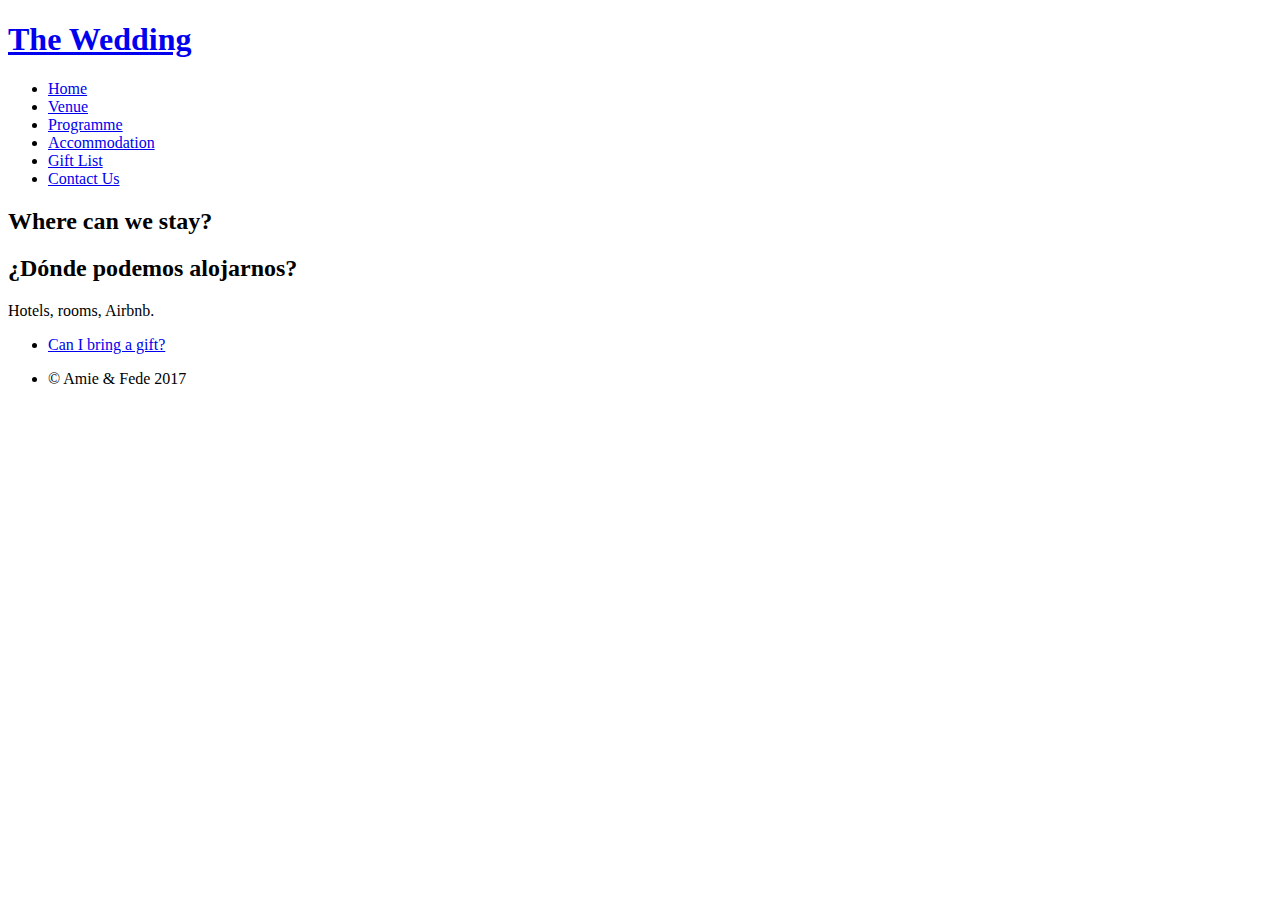
==== www/accommodation.html @ c6dca58b "Adaptado a mis necesidades" ====
<!DOCTYPE html PUBLIC "-//W3C//DTD XHTML 1.0 Strict//EN" "http://www.w3.org/TR/xhtml1/DTD/xhtml1-strict.dtd">
<html xmlns="http://www.w3.org/1999/xhtml" xml:lang="en" lang="en">
<head>
	<title>Amie &amp; Fede</title>
	<meta http-equiv="content-type" content="text/html; charset=utf-8" />
	<meta name="description" content="" />
	<meta name="keywords" content="" />
	<!--[if lte IE 8]><script src="assets/js/html5shiv.js"></script><![endif]-->
	<script src="assets/js/jquery.min.js"></script>
	<script src="assets/js/skel.min.js"></script>
	<script src="assets/js/skel-layers.min.js"></script>
	<script src="assets/js/init.js"></script>
	<noscript>
		<link rel="stylesheet" href="assets/css/skel.css" />
		<link rel="stylesheet" href="assets/css/style.css" />
		<link rel="stylesheet" href="assets/css/style-xlarge.css" />
	</noscript>
</head>
<body id="top" class="accommodation">

	<!-- Header -->
		<header id="header" class="skel-layers-fixed">
			<h1><a href="index.html"><i class="fa fa-heart"></i> The Wedding</a></h1>
			<nav id="nav">
				<ul>
					<li><a href="index.html">Home</a></li>
					<li><a href="venue.html">Venue</a></li>
					<li><a href="programme.html">Programme</a></li>
					<li><a href="accommodation.html">Accommodation</a></li>
					<li><a href="registry.html">Gift List</a></li>
					<li><a href="contactus.html">Contact Us</a></li>
				</ul>
			</nav>
		</header>

	<!-- Banner -->
		<section id="banner">
			<h2>Where can we stay?</h2>
			<h2>¿Dónde podemos alojarnos?</h2>
		</section>

	<!-- Main -->
		<section id="main">
			<div class="container">
				<p>Hotels, rooms, Airbnb</a>.</p>
			</div>

			<div class="container">
				<div class="row">
		       <!--     <div class="6u 12u$(medium)">
		                <section class="special image fit">
		                    <h3>Rowhill Grange</h3>
		                    <p>Wilmington</p>
		                    <p><a href="http://www.alexanderhotels.co.uk/rowhill-grange-luxury-hotel-kent/"><img src="assets/images/rowhill.jpg" alt="Rowhill Grange" /></a></p>
		                    <p><a href="http://www.alexanderhotels.co.uk/rowhill-grange-luxury-hotel-kent/" class="button special">Website</a></p>
		                </section>
		            </div>
		            <div class="6u 12u$(medium)">
		                <section class="special image fit">
		                    <h3>Premier Inn</h3>
		                    <p>Swanley</p>
		                    <p><a href="http://premierinn.com/Premier+Inn+Swanley"><img src="assets/images/premier-inn-swanley.jpg" /></a></p>
		                    <p><a href="http://premierinn.com/Premier+Inn+Swanley" class="button special">Website</a></p>
		                </section>
		            </div>
		            <div class="6u 12u$(medium)">
		                <section class="special image fit">
		                    <h3>Hilton</h3>
		                    <p>Dartford</p>
		                    <p><a href="http://www.hilton.com/dartfors"><img src="assets/images/hilton-dartford.jpg" /></a></p>
		                    <p><a href="http://www.hilton.com/dartford" class="button special">Website</a></p>
		                </section>
		            </div>
		            <div class="6u 12u$(medium)">
		                <section class="special image fit">
		                    <h3>Premier Inn</h3>
		                    <p>Dartford</p>
		                    <p><a href="http://premierinn.com/Premier+Inn+Dartford"><img src="assets/images/premier-inn-dartford.jpg" /></a></p>
		                    <p><a href="http://premierinn.com/Premier+Inn+Dartford" class="button special">Website</a></p>
		                </section>
		            </div>
		        </div>-->

				<ul class="actions">
					<li><a href="registry.html" class="button special">Can I bring a gift?</a></li>
				</ul>
			</div>
		</section>

	<!-- Footer -->
		<footer id="footer">
			<ul class="copyright"><li>&copy; Amie &amp; Fede 2017</li></ul>
		</footer>

</body>
</html>
---- www/assets/css/style.css ----
@charset "UTF-8";
@import url(font-awesome.min.css);

/* skel-baseline v2.0.2 | (c) n33 | getskel.com | MIT licensed */

/* Basic */

	body {
		background: #EAE4E1;
	}

	body, input, select, textarea {
		color: #444;
		font-family: Arial, Helvetica, sans-serif;
		font-size: 13pt;
		font-weight: normal;
		line-height: 1.65em;
	}

	a {
		color: #49bf9d;
		text-decoration: underline;
	}

		a:hover {
			text-decoration: none;
		}

	strong, b {
		color: #666;
		font-weight: bold;
	}

	em, i {
		font-style: italic;
	}

	p {
		margin: 0 0 2em 0;
	}

	h1, h2, h3, h4, h5, h6 {
		color: #666;
		font-weight: bold;
		line-height: 1em;
		margin: 0 0 1em 0;
	}

		h1 a, h2 a, h3 a, h4 a, h5 a, h6 a {
			color: inherit;
			text-decoration: none;
		}

	h2 {
		font-size: 1.75em;
		line-height: 1.5em;
	}

	h3 {
		font-size: 1.35em;
		line-height: 1.5em;
	}

	h4 {
		font-size: 1.1em;
		line-height: 1.5em;
	}

	h5 {
		font-size: 0.9em;
		line-height: 1.5em;
	}

	h6 {
		font-size: 0.7em;
		line-height: 1.5em;
	}

	sub {
		font-size: 0.8em;
		position: relative;
		top: 0.5em;
	}

	sup {
		font-size: 0.8em;
		position: relative;
		top: -0.5em;
	}

	hr {
		border: 0;
		border-bottom: solid 1px rgba(144, 144, 144, 0.25);
		margin: 2em 0;
	}

		hr.major {
			margin: 3em 0;
		}

	blockquote {
		border-left: solid 4px rgba(144, 144, 144, 0.25);
		font-style: italic;
		margin: 0 0 2em 0;
		padding: 0.5em 0 0.5em 2em;
	}

	code {
		background: rgba(144, 144, 144, 0.075);
		border-radius: 4px;
		border: solid 1px rgba(144, 144, 144, 0.25);
		font-family: "Courier New", monospace;
		font-size: 0.9em;
		margin: 0 0.25em;
		padding: 0.25em 0.65em;
	}

	pre {
		-webkit-overflow-scrolling: touch;
		font-family: "Courier New", monospace;
		font-size: 0.9em;
		margin: 0 0 2em 0;
	}

		pre code {
			display: block;
			line-height: 1.75em;
			padding: 1em 1.5em;
			overflow-x: auto;
		}

	.align-left {
		text-align: left;
	}

	.align-center {
		text-align: center;
	}

	.align-right {
		text-align: right;
	}

/* Section/Article */

	section.special, article.special {
		text-align: center;
	}

	header p {
		color: #bbb;
		position: relative;
		margin: 0 0 1.5em 0;
	}

	header h2 + p {
		font-size: 1.25em;
		margin-top: -1em;
		line-height: 1.5em;
	}

	header h3 + p {
		font-size: 1.1em;
		margin-top: -0.8em;
		line-height: 1.5em;
	}

	header h4 + p,
	header h5 + p,
	header h6 + p {
		font-size: 0.9em;
		margin-top: -0.6em;
		line-height: 1.5em;
	}

/* Form */

	form {
		margin: 0 0 2em 0;
	}

	label {
		color: #666;
		display: block;
		font-size: 0.9em;
		font-weight: bold;
		margin: 0 0 1em 0;
	}

	input[type="text"],
	input[type="password"],
	input[type="email"],
	select,
	textarea {
		-moz-appearance: none;
		-webkit-appearance: none;
		-o-appearance: none;
		-ms-appearance: none;
		appearance: none;
		background: rgba(144, 144, 144, 0.075);
		border-radius: 4px;
		border: none;
		border: solid 1px rgba(144, 144, 144, 0.25);
		color: inherit;
		display: block;
		outline: 0;
		padding: 0 1em;
		text-decoration: none;
		width: 100%;
	}

		input[type="text"]:invalid,
		input[type="password"]:invalid,
		input[type="email"]:invalid,
		select:invalid,
		textarea:invalid {
			box-shadow: none;
		}

		input[type="text"]:focus,
		input[type="password"]:focus,
		input[type="email"]:focus,
		select:focus,
		textarea:focus {
			border-color: #49bf9d;
			box-shadow: 0 0 0 1px #49bf9d;
		}

	.select-wrapper {
		text-decoration: none;
		display: block;
		position: relative;
	}

		.select-wrapper:before {
			content: "";
			-moz-osx-font-smoothing: grayscale;
			-webkit-font-smoothing: antialiased;
			font-family: FontAwesome;
			font-style: normal;
			font-weight: normal;
			text-transform: none !important;
		}

		.select-wrapper:before {
			color: rgba(144, 144, 144, 0.25);
			display: block;
			height: 2.75em;
			line-height: 2.75em;
			pointer-events: none;
			position: absolute;
			right: 0;
			text-align: center;
			top: 0;
			width: 2.75em;
		}

		.select-wrapper select::-ms-expand {
			display: none;
		}

	input[type="text"],
	input[type="password"],
	input[type="email"],
	select {
		height: 2.75em;
	}

	textarea {
		padding: 0.75em 1em;
	}

	input[type="checkbox"],
	input[type="radio"] {
		-moz-appearance: none;
		-webkit-appearance: none;
		-o-appearance: none;
		-ms-appearance: none;
		appearance: none;
		display: block;
		float: left;
		margin-right: -2em;
		opacity: 0;
		width: 1em;
		z-index: -1;
	}

		input[type="checkbox"] + label,
		input[type="radio"] + label {
			text-decoration: none;
			color: #444;
			cursor: pointer;
			display: inline-block;
			font-size: 1em;
			font-weight: normal;
			padding-left: 2.4em;
			padding-right: 0.75em;
			position: relative;
		}

			input[type="checkbox"] + label:before,
			input[type="radio"] + label:before {
				-moz-osx-font-smoothing: grayscale;
				-webkit-font-smoothing: antialiased;
				font-family: FontAwesome;
				font-style: normal;
				font-weight: normal;
				text-transform: none !important;
			}

			input[type="checkbox"] + label:before,
			input[type="radio"] + label:before {
				background: rgba(144, 144, 144, 0.075);
				border-radius: 4px;
				border: solid 1px rgba(144, 144, 144, 0.25);
				content: '';
				display: inline-block;
				height: 1.65em;
				left: 0;
				line-height: 1.58125em;
				position: absolute;
				text-align: center;
				top: 0;
				width: 1.65em;
			}

		input[type="checkbox"]:checked + label:before,
		input[type="radio"]:checked + label:before {
			background: #666666;
			border-color: #666666;
			color: #ffffff;
			content: '\f00c';
		}

		input[type="checkbox"]:focus + label:before,
		input[type="radio"]:focus + label:before {
			border-color: #49bf9d;
			box-shadow: 0 0 0 1px #49bf9d;
		}

	input[type="checkbox"] + label:before {
		border-radius: 4px;
	}

	input[type="radio"] + label:before {
		border-radius: 100%;
	}

	::-webkit-input-placeholder {
		color: #bbb !important;
		opacity: 1.0;
	}

	:-moz-placeholder {
		color: #bbb !important;
		opacity: 1.0;
	}

	::-moz-placeholder {
		color: #bbb !important;
		opacity: 1.0;
	}

	:-ms-input-placeholder {
		color: #bbb !important;
		opacity: 1.0;
	}

	.formerize-placeholder {
		color: #bbb !important;
		opacity: 1.0;
	}

/* Box */

	.box {
		border-radius: 4px;
		border: solid 1px rgba(144, 144, 144, 0.25);
		margin-bottom: 2em;
		padding: 1.5em;
	}

		.box > :last-child,
		.box > :last-child > :last-child,
		.box > :last-child > :last-child > :last-child {
			margin-bottom: 0;
		}

		.box.alt {
			border: 0;
			border-radius: 0;
			padding: 0;
		}

/* Icon */

	.icon {
		text-decoration: none;
		border-bottom: none;
		position: relative;
	}

		.icon:before {
			-moz-osx-font-smoothing: grayscale;
			-webkit-font-smoothing: antialiased;
			font-family: FontAwesome;
			font-style: normal;
			font-weight: normal;
			text-transform: none !important;
		}

		.icon > .label {
			display: none;
		}

/* Image */

	.image {
		border-radius: 4px;
		border: 0;
		display: inline-block;
		position: relative;
	}

		.image img {
			border-radius: 4px;
			display: block;
		}

		.image.left {
			float: left;
			padding: 0 1.5em 1em 0;
			top: 0.25em;
		}

		.image.right {
			float: right;
			padding: 0 0 1em 1.5em;
			top: 0.25em;
		}

		.image.left, .image.right {
			max-width: 40%;
		}

			.image.left img, .image.right img {
				width: 100%;
			}

		.image.fit {
			/* display: block; */
			margin: 0 0 2em 0;
			/* width: 100%; */
		}

			.image.fit img {
				width: 100%;
			}

/* List */

	ol {
		list-style: decimal;
		margin: 0 0 2em 0;
		padding-left: 1.25em;
	}

		ol li {
			padding-left: 0.25em;
		}

	ul {
		list-style: disc;
		margin: 0 0 2em 0;
		padding-left: 1em;
	}

		ul li {
			padding-left: 0.5em;
		}

		ul.alt {
			list-style: none;
			padding-left: 0;
		}

			ul.alt li {
				border-top: solid 1px rgba(144, 144, 144, 0.25);
				padding: 0.5em 0;
			}

				ul.alt li:first-child {
					border-top: 0;
					padding-top: 0;
				}

		ul.icons {
			cursor: default;
			list-style: none;
			padding-left: 0;
		}

			ul.icons li {
				display: inline-block;
				padding: 0 1em 0 0;
			}

				ul.icons li:last-child {
					padding-right: 0;
				}

				ul.icons li .icon:before {
					font-size: 2em;
				}

		ul.actions {
			cursor: default;
			list-style: none;
			padding-left: 0;
		}

			ul.actions li {
				display: inline-block;
				padding: 0 1em 0 0;
				vertical-align: middle;
			}

				ul.actions li:last-child {
					padding-right: 0;
				}

			ul.actions.small li {
				padding: 0 0.5em 0 0;
			}

			ul.actions.vertical li {
				display: block;
				padding: 1em 0 0 0;
			}

				ul.actions.vertical li:first-child {
					padding-top: 0;
				}

				ul.actions.vertical li > * {
					margin-bottom: 0;
				}

			ul.actions.vertical.small li {
				padding: 0.5em 0 0 0;
			}

				ul.actions.vertical.small li:first-child {
					padding-top: 0;
				}

			ul.actions.fit {
				display: table;
				margin-left: -1em;
				padding: 0;
				table-layout: fixed;
				width: calc(100% + 1em);
			}

				ul.actions.fit li {
					display: table-cell;
					padding: 0 0 0 1em;
				}

					ul.actions.fit li > * {
						margin-bottom: 0;
					}

				ul.actions.fit.small {
					margin-left: -0.5em;
					width: calc(100% + 0.5em);
				}

					ul.actions.fit.small li {
						padding: 0 0 0 0.5em;
					}

	dl {
		margin: 0 0 2em 0;
	}

/* Table */

	.table-wrapper {
		-webkit-overflow-scrolling: touch;
		overflow-x: auto;
	}

	table {
		margin: 0 0 2em 0;
		width: 100%;
	}

		table tbody tr {
			border: solid 1px rgba(144, 144, 144, 0.25);
			border-left: 0;
			border-right: 0;
		}

			table tbody tr:nth-child(2n + 1) {
				background-color: rgba(144, 144, 144, 0.075);
			}

		table td {
			padding: 0.75em 0.75em;
		}

		table th {
			color: #666;
			font-size: 0.9em;
			font-weight: bold;
			padding: 0 0.75em 0.75em 0.75em;
			text-align: left;
		}

		table thead {
			border-bottom: solid 2px rgba(144, 144, 144, 0.25);
		}

		table tfoot {
			border-top: solid 2px rgba(144, 144, 144, 0.25);
		}

		table.alt {
			border-collapse: separate;
		}

			table.alt tbody tr td {
				border: solid 1px rgba(144, 144, 144, 0.25);
				border-left-width: 0;
				border-top-width: 0;
			}

				table.alt tbody tr td:first-child {
					border-left-width: 1px;
				}

			table.alt tbody tr:first-child td {
				border-top-width: 1px;
			}

			table.alt thead {
				border-bottom: 0;
			}

			table.alt tfoot {
				border-top: 0;
			}

/* Button */

	input[type="submit"],
	input[type="reset"],
	input[type="button"],
	.button {
		-moz-appearance: none;
		-webkit-appearance: none;
		-o-appearance: none;
		-ms-appearance: none;
		appearance: none;
		-moz-transition: background-color 0.2s ease-in-out, color 0.2s ease-in-out;
		-webkit-transition: background-color 0.2s ease-in-out, color 0.2s ease-in-out;
		-o-transition: background-color 0.2s ease-in-out, color 0.2s ease-in-out;
		-ms-transition: background-color 0.2s ease-in-out, color 0.2s ease-in-out;
		transition: background-color 0.2s ease-in-out, color 0.2s ease-in-out;
		background-color: #666666;
		border-radius: 4px;
		border: 0;
		color: #ffffff !important;
		cursor: pointer;
		display: inline-block;
		font-weight: bold;
		height: 2.85em;
		line-height: 2.95em;
		padding: 0 1.5em;
		text-align: center;
		text-decoration: none;
		white-space: nowrap;
	}

		input[type="submit"]:hover,
		input[type="reset"]:hover,
		input[type="button"]:hover,
		.button:hover {
			background-color: #737373;
		}

		input[type="submit"]:active,
		input[type="reset"]:active,
		input[type="button"]:active,
		.button:active {
			background-color: #595959;
		}

		input[type="submit"].icon,
		input[type="reset"].icon,
		input[type="button"].icon,
		.button.icon {
			padding-left: 1.35em;
		}

			input[type="submit"].icon:before,
			input[type="reset"].icon:before,
			input[type="button"].icon:before,
			.button.icon:before {
				margin-right: 0.5em;
			}

		input[type="submit"].fit,
		input[type="reset"].fit,
		input[type="button"].fit,
		.button.fit {
			display: block;
			margin: 0 0 1em 0;
			width: 100%;
		}

		input[type="submit"].small,
		input[type="reset"].small,
		input[type="button"].small,
		.button.small {
			font-size: 0.8em;
		}

		input[type="submit"].big,
		input[type="reset"].big,
		input[type="button"].big,
		.button.big {
			font-size: 1.35em;
		}

		input[type="submit"].alt,
		input[type="reset"].alt,
		input[type="button"].alt,
		.button.alt {
			background-color: transparent;
			box-shadow: inset 0 0 0 2px rgba(144, 144, 144, 0.25);
			color: #666 !important;
		}

			input[type="submit"].alt:hover,
			input[type="reset"].alt:hover,
			input[type="button"].alt:hover,
			.button.alt:hover {
				background-color: rgba(144, 144, 144, 0.075);
			}

			input[type="submit"].alt:active,
			input[type="reset"].alt:active,
			input[type="button"].alt:active,
			.button.alt:active {
				background-color: rgba(144, 144, 144, 0.2);
			}

			input[type="submit"].alt.icon:before,
			input[type="reset"].alt.icon:before,
			input[type="button"].alt.icon:before,
			.button.alt.icon:before {
				color: #bbb;
			}

		input[type="submit"].special,
		input[type="reset"].special,
		input[type="button"].special,
		.button.special {
			background-color: #49bf9d;
			color: #ffffff !important;
		}

			input[type="submit"].special:hover,
			input[type="reset"].special:hover,
			input[type="button"].special:hover,
			.button.special:hover {
				background-color: #5cc6a7;
			}

			input[type="submit"].special:active,
			input[type="reset"].special:active,
			input[type="button"].special:active,
			.button.special:active {
				background-color: #3eb08f;
			}

		input[type="submit"].disabled, input[type="submit"]:disabled,
		input[type="reset"].disabled,
		input[type="reset"]:disabled,
		input[type="button"].disabled,
		input[type="button"]:disabled,
		.button.disabled,
		.button:disabled {
			background-color: #444 !important;
			box-shadow: inset 0 -0.15em 0 0 rgba(0, 0, 0, 0.15);
			color: #fff !important;
			cursor: default;
			opacity: 0.25;
		}

/* Header */

	#skel-layers-wrapper {
		padding-top: 3em;
	}

	#header {
		background: #444;
		color: #fff;
		cursor: default;
		height: 3.25em;
		left: 0;
		line-height: 3.25em;
		position: fixed;
		top: 0;
		width: 100%;
		z-index: 10000;
	}

		#header h1 {
			color: #fff;
			height: inherit;
			left: 1.25em;
			line-height: inherit;
			margin: 0;
			padding: 0;
			position: absolute;
			top: 0;
		}

			#header h1 a {
				font-size: 1.25em;
			}

		#header nav {
			height: inherit;
			line-height: inherit;
			position: absolute;
			right: 1.25em;
			top: 0;
			vertical-align: middle;
		}

			#header nav > ul {
				list-style: none;
				margin: 0;
				padding-left: 0;
			}

				#header nav > ul > li {
					border-radius: 4px;
					display: inline-block;
					margin-left: 1em;
					padding-left: 0;
				}

					#header nav > ul > li a {
						-moz-transition: color 0.2s ease-in-out;
						-webkit-transition: color 0.2s ease-in-out;
						-o-transition: color 0.2s ease-in-out;
						-ms-transition: color 0.2s ease-in-out;
						transition: color 0.2s ease-in-out;
						color: #ccc;
						display: inline-block;
						text-decoration: none;
					}

						#header nav > ul > li a:hover {
							color: #fff;
						}

					#header nav > ul > li:first-child {
						margin-left: 0;
					}

					#header nav > ul > li .button {
						height: 2.25em;
						line-height: 2.25em;
						margin-bottom: 0;
						padding: 0 1em;
						position: relative;
						top: -0.075em;
						vertical-align: middle;
					}

		#header .container {
			position: relative;
		}

			#header .container h1 {
				left: 0;
			}

			#header .container nav {
				right: 0;
			}

/* Banner */

	#banner {
		background: #f6f6f6;
		padding: 8em 0;
		text-align: center;
	}

		#banner :last-child {
			margin-bottom: 0;
		}

		#banner h2 {
			font-size: 4em;
			line-height: 1em;
			margin: 0 0 0.5em 0;
			padding: 0;
		}

		#banner p {
			font-size: 1.5em;
			margin-bottom: 1.75em;
		}

/* Main */

	#main {
		padding: 4em 0;
	}

/* Footer */

	#footer {
		background: #f2f2f2;
		padding: 4em 0;
	}

		#footer .copyright {
			color: #bbb;
			font-size: 0.9em;
			margin: 2em 0 0 0;
			padding: 0;
			text-align: center;
		}

			#footer .copyright li {
				border-left: solid 1px rgba(144, 144, 144, 0.25);
				display: inline-block;
				list-style: none;
				margin-left: 1.5em;
				padding-left: 1.5em;
			}

				#footer .copyright li:first-child {
					border-left: 0;
					margin-left: 0;
					padding-left: 0;
				}

/* Programme */

	body.programme #main .row ol {
		padding-left: 0;
	}

		body.programme #main .row li {
			list-style: none;
		}

	body.programme #main .row > div:first-child {
		text-align: right;
	}

		html.xsmall body.programme #main .row > div:first-child {
			text-align: left;
		}

/* Accommodation */

	body.accommodation #main section.image img {
		/* width: 469px;
		height: 249px; */
		overflow: hidden;
		clip: rect(0px,60px,200px,0px);
	}
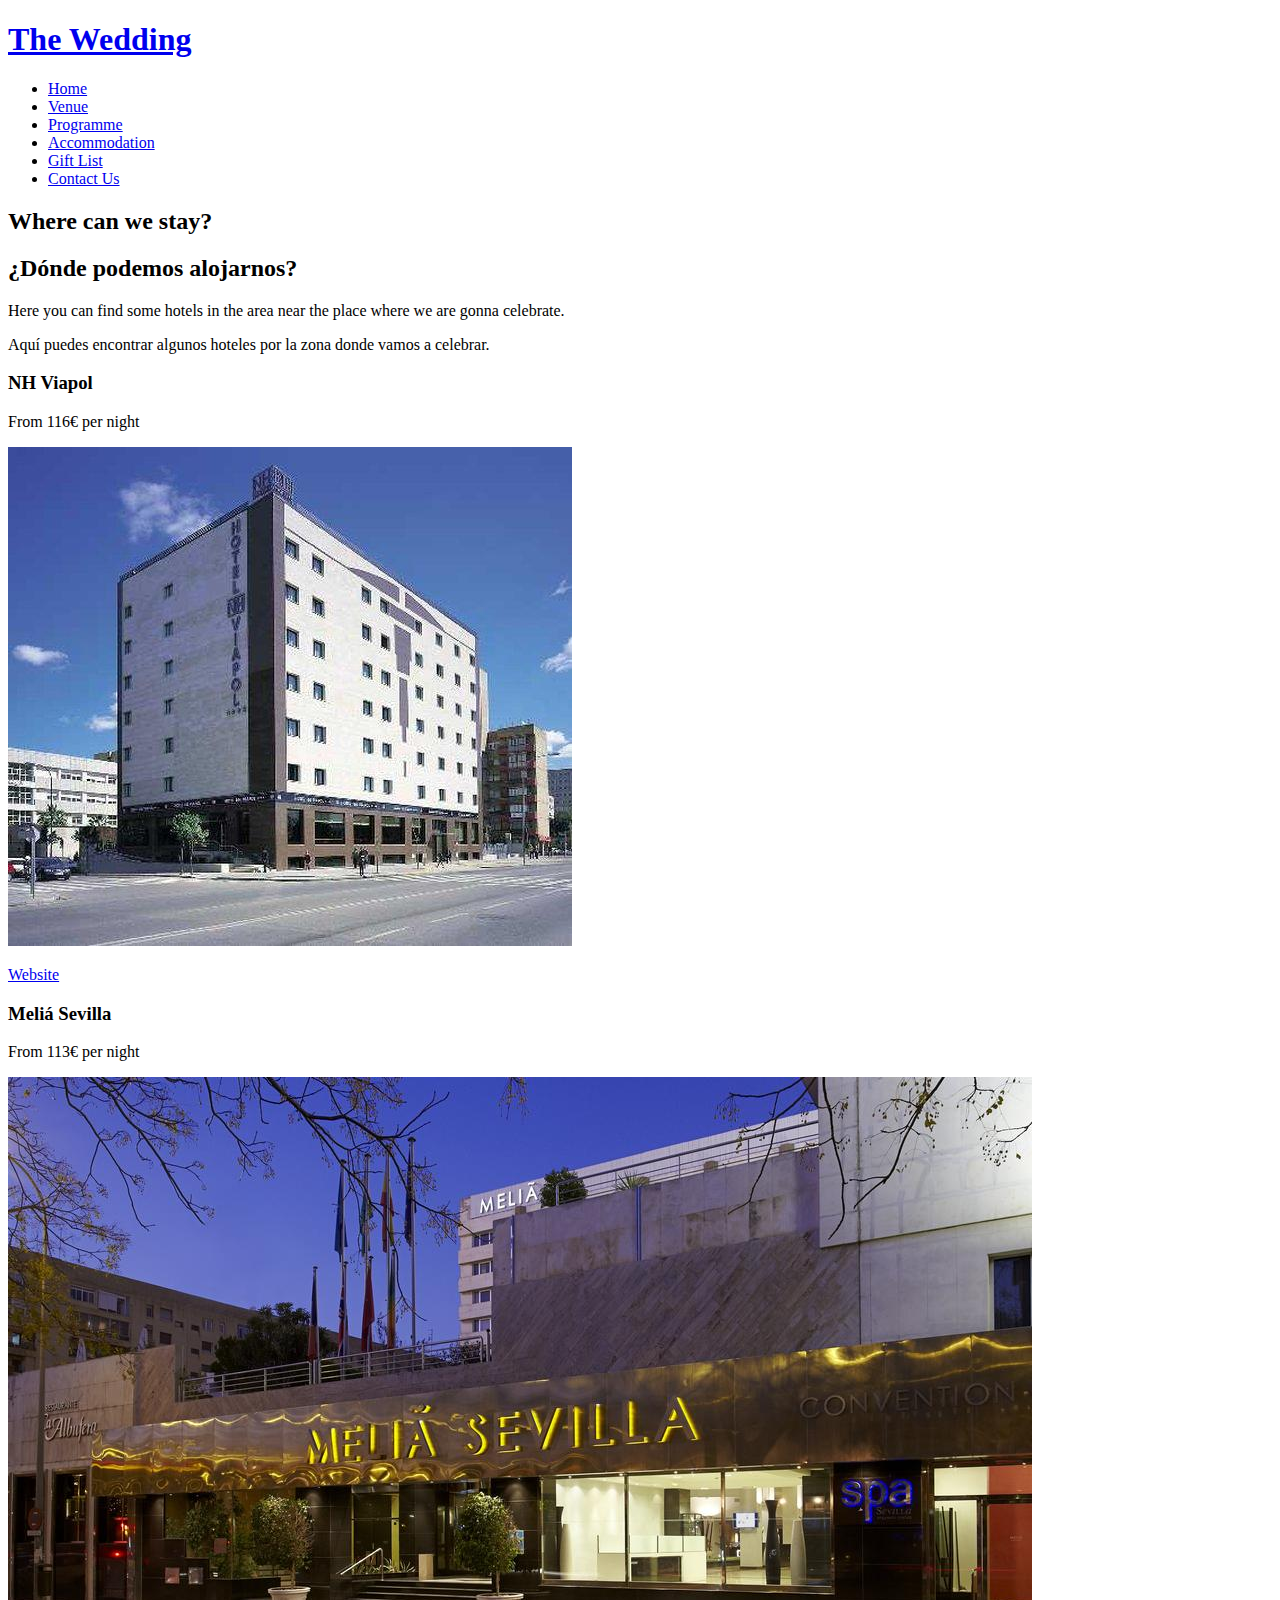
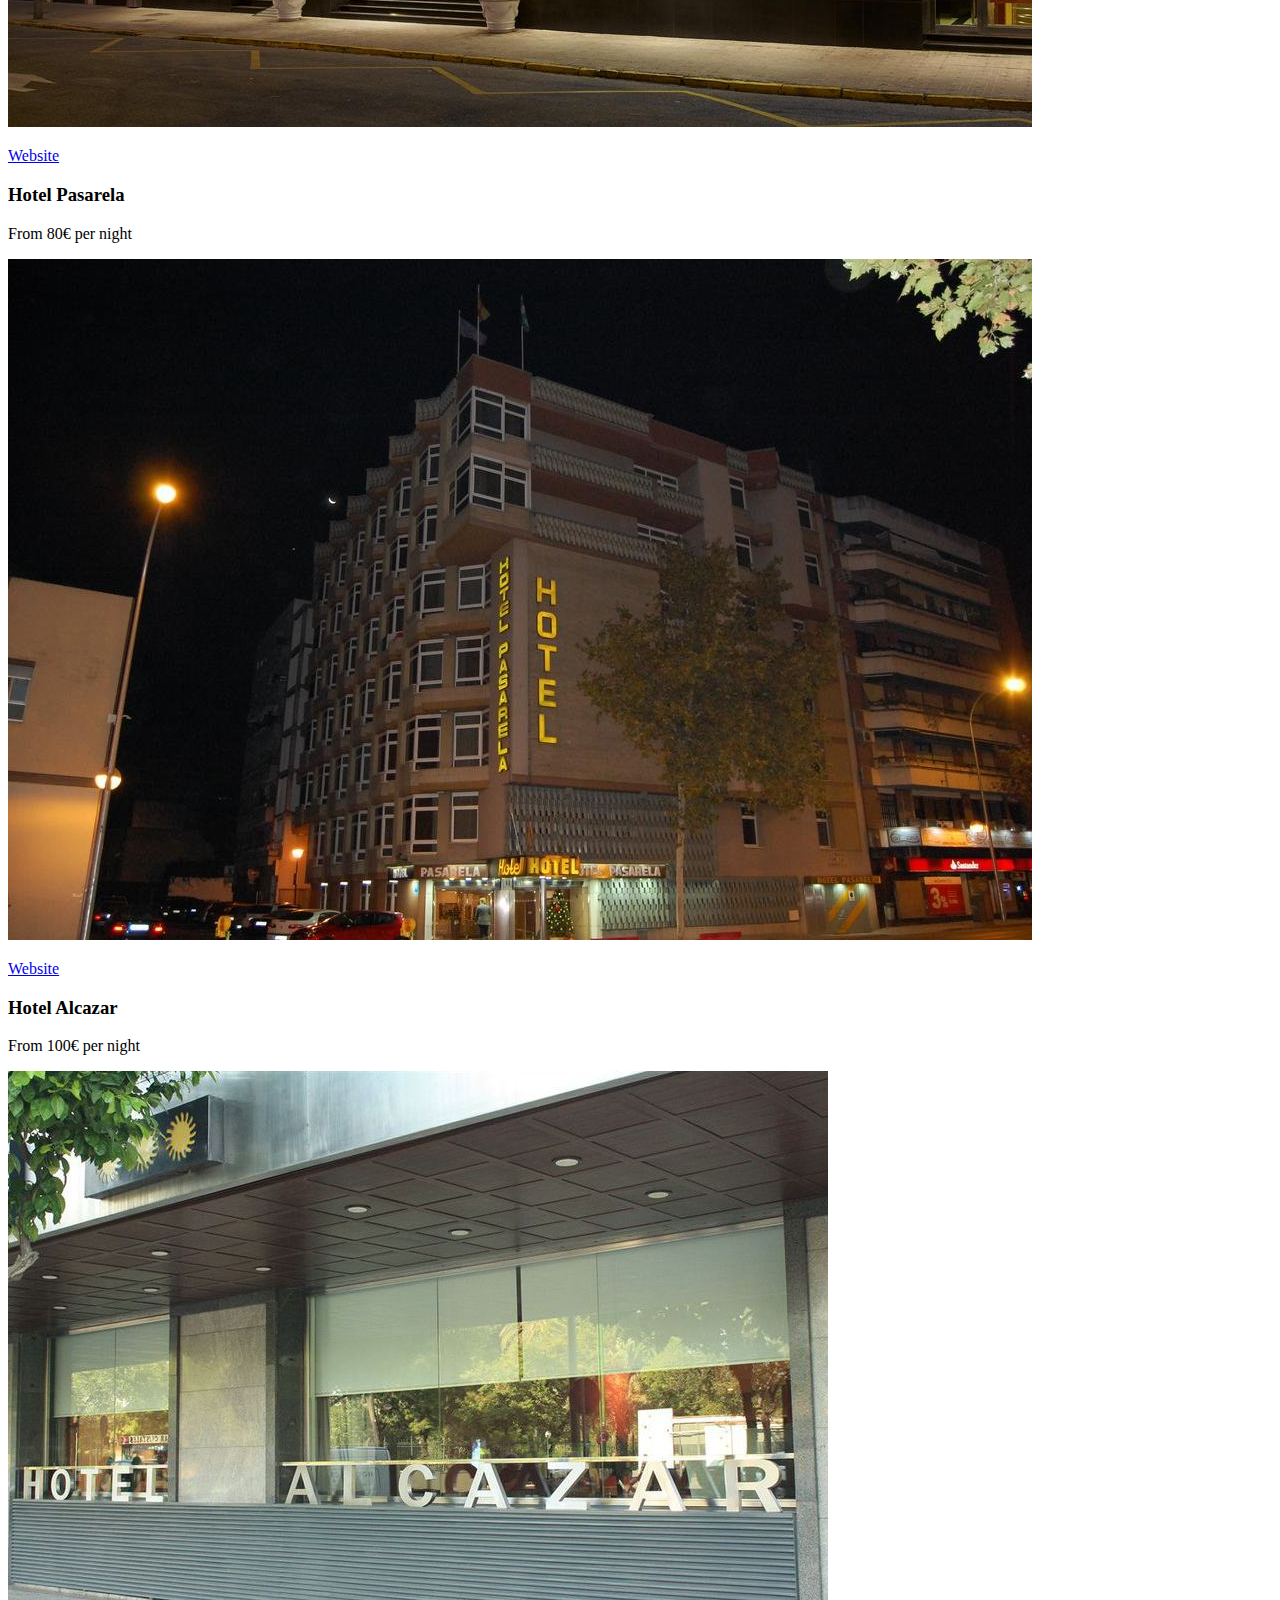
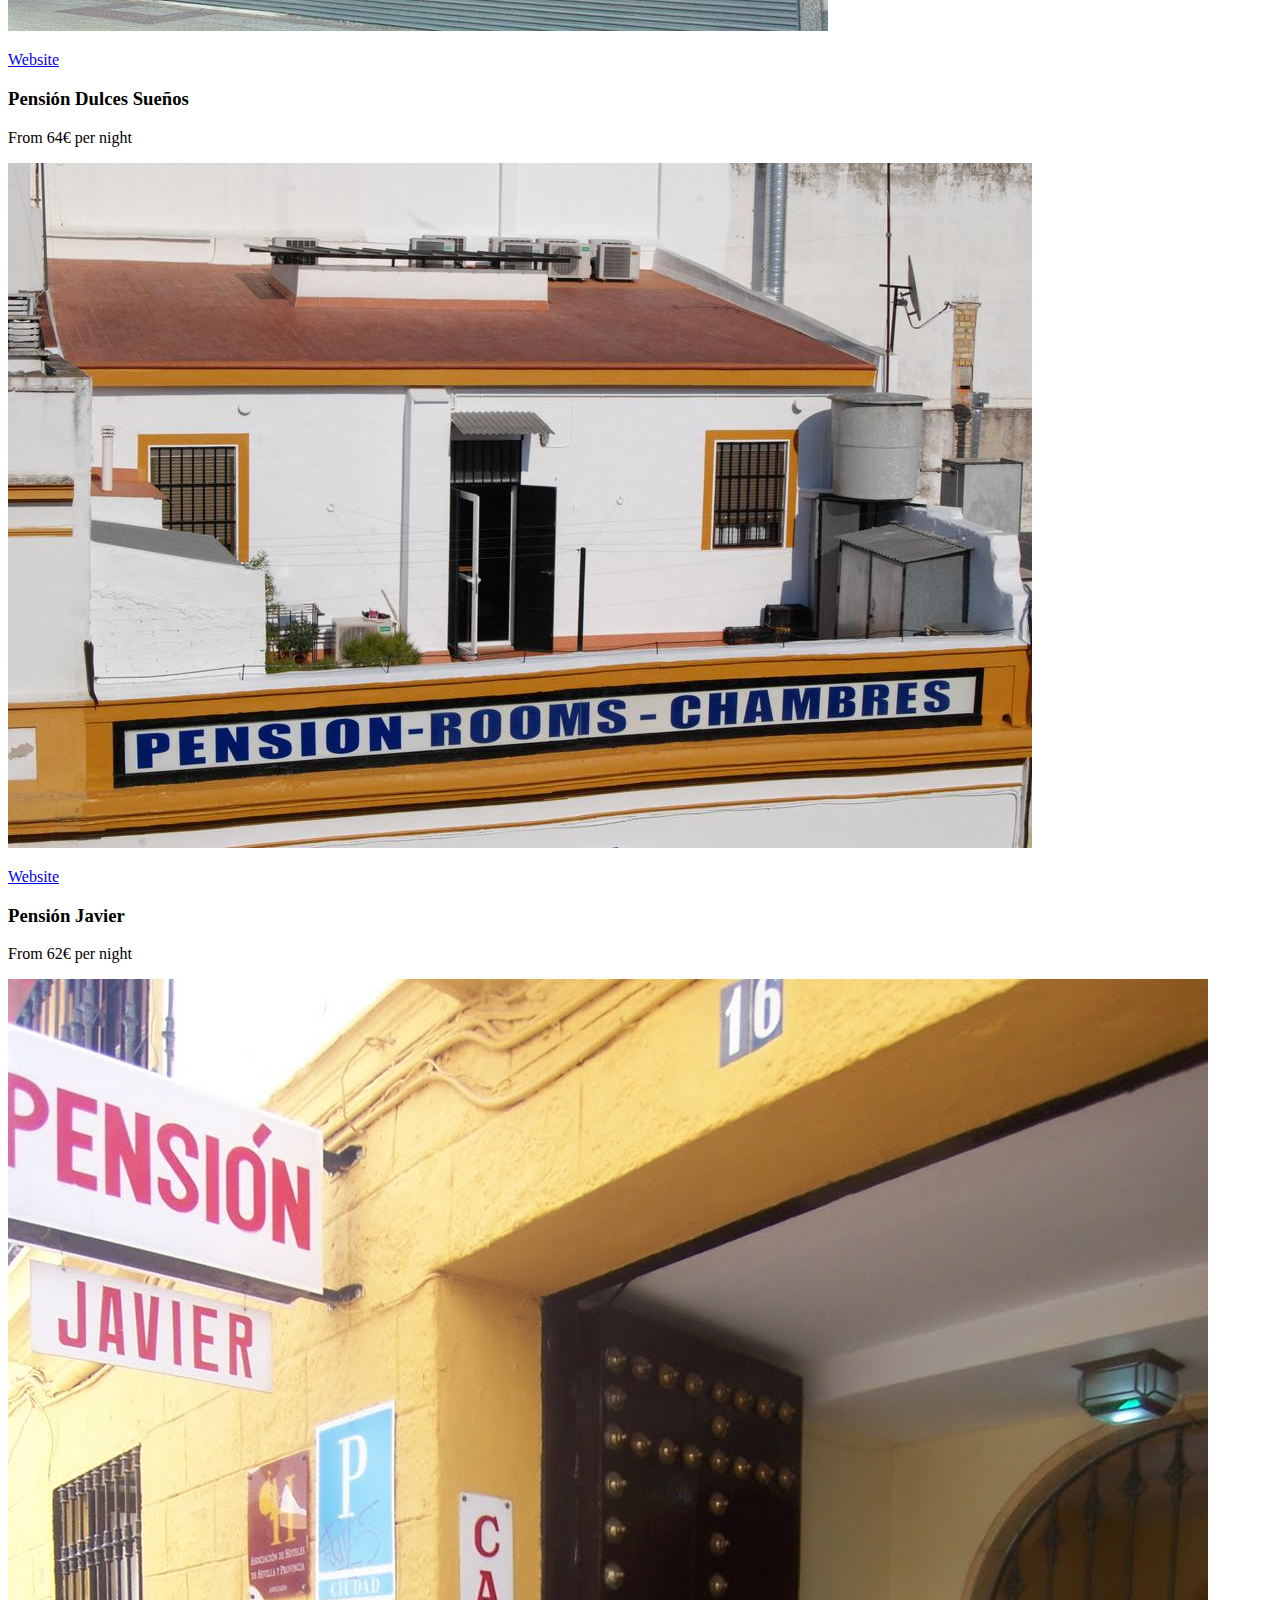
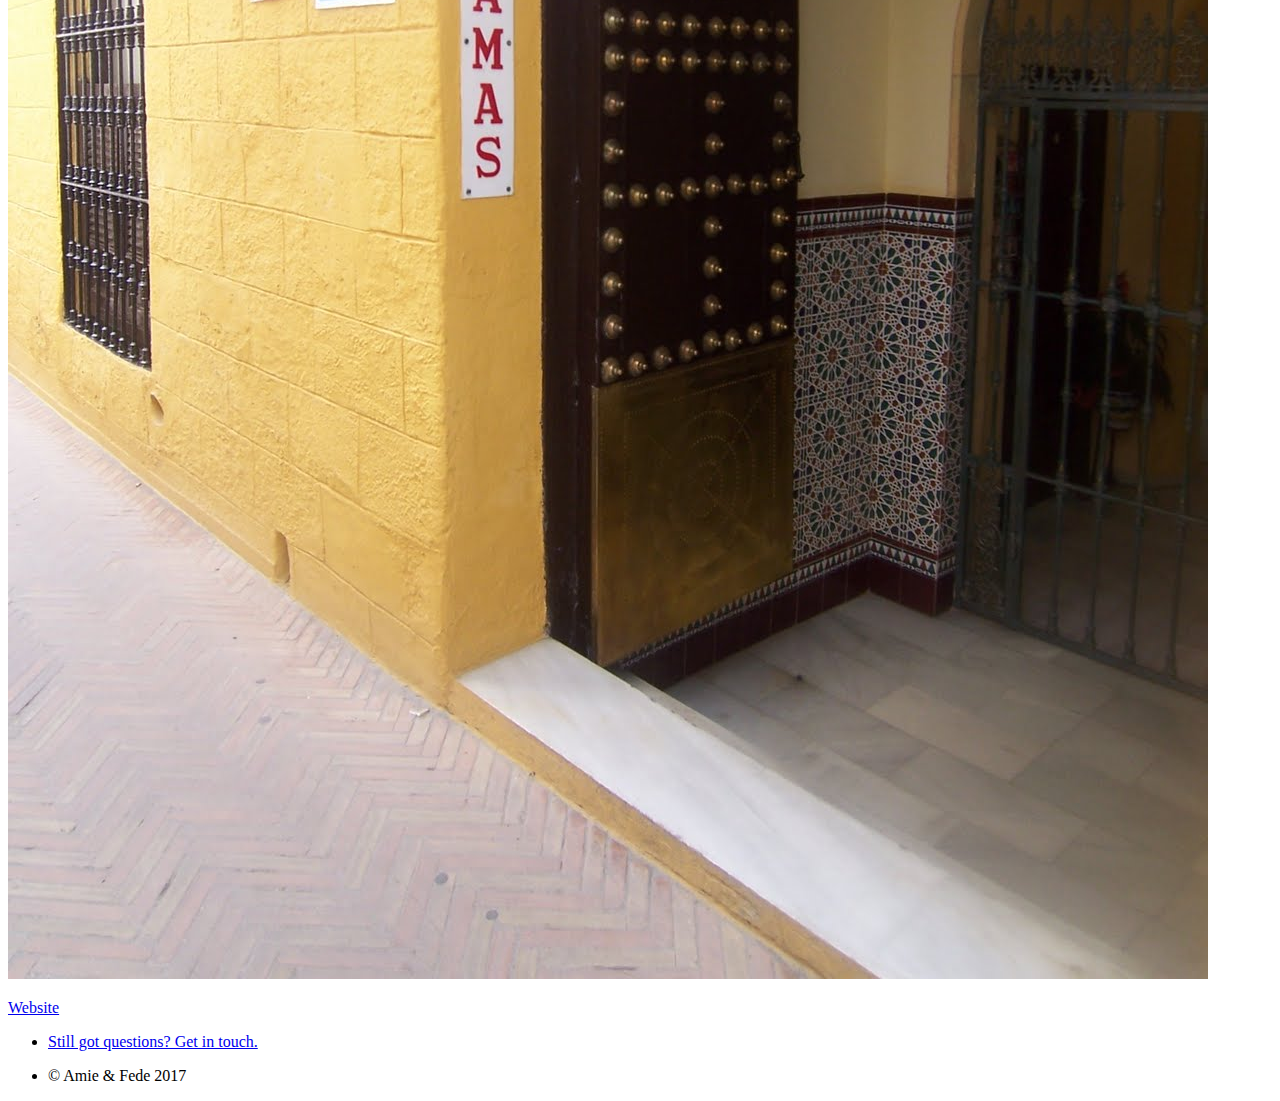
==== commit 4f98a8a3: "Accomodation section" ====
--- a/www/accommodation.html
+++ b/www/accommodation.html
@@ -42,47 +42,62 @@
 	<!-- Main -->
 		<section id="main">
 			<div class="container">
-				<p>Hotels, rooms, Airbnb</a>.</p>
+				<p>Here you can find some hotels in the area near the place where we are gonna celebrate.</p>
+        <p>Aquí puedes encontrar algunos hoteles por la zona donde vamos a celebrar.</p>
 			</div>
 
 			<div class="container">
 				<div class="row">
-		       <!--     <div class="6u 12u$(medium)">
+		            <div class="6u 12u$(medium)">
 		                <section class="special image fit">
-		                    <h3>Rowhill Grange</h3>
-		                    <p>Wilmington</p>
-		                    <p><a href="http://www.alexanderhotels.co.uk/rowhill-grange-luxury-hotel-kent/"><img src="assets/images/rowhill.jpg" alt="Rowhill Grange" /></a></p>
-		                    <p><a href="http://www.alexanderhotels.co.uk/rowhill-grange-luxury-hotel-kent/" class="button special">Website</a></p>
+		                    <h3>NH Viapol</h3>
+                        <p>From 116€ per night</p>
+		                    <p><a href="https://www.nh-hoteles.es/hotel/nh-sevilla-viapol"><img src="assets/images/nhviapol.jpg" alt="NH Viapol" /></a></p>
+		                    <p><a href="https://www.nh-hoteles.es/hotel/nh-sevilla-viapol" class="button special">Website</a></p>
 		                </section>
 		            </div>
 		            <div class="6u 12u$(medium)">
 		                <section class="special image fit">
-		                    <h3>Premier Inn</h3>
-		                    <p>Swanley</p>
-		                    <p><a href="http://premierinn.com/Premier+Inn+Swanley"><img src="assets/images/premier-inn-swanley.jpg" /></a></p>
-		                    <p><a href="http://premierinn.com/Premier+Inn+Swanley" class="button special">Website</a></p>
+		                    <h3>Meliá Sevilla</h3>
+                        <p>From 113€ per night</p>
+		                    <p><a href="https://www.melia.com/es/hoteles/espana/sevilla/melia-sevilla/index.html"><img src="assets/images/meliabuhaira.jpg" /></a></p>
+		                    <p><a href="https://www.melia.com/es/hoteles/espana/sevilla/melia-sevilla/index.html" class="button special">Website</a></p>
 		                </section>
 		            </div>
 		            <div class="6u 12u$(medium)">
 		                <section class="special image fit">
-		                    <h3>Hilton</h3>
-		                    <p>Dartford</p>
-		                    <p><a href="http://www.hilton.com/dartfors"><img src="assets/images/hilton-dartford.jpg" /></a></p>
-		                    <p><a href="http://www.hilton.com/dartford" class="button special">Website</a></p>
+		                    <h3>Hotel Pasarela</h3>
+                        <p>From 80€ per night</p>
+		                    <p><a href="http://www.hotelpasarela.com/"><img src="assets/images/pasarela.jpg" /></a></p>
+		                    <p><a href="http://www.hotelpasarela.com/" class="button special">Website</a></p>
 		                </section>
 		            </div>
 		            <div class="6u 12u$(medium)">
 		                <section class="special image fit">
-		                    <h3>Premier Inn</h3>
-		                    <p>Dartford</p>
-		                    <p><a href="http://premierinn.com/Premier+Inn+Dartford"><img src="assets/images/premier-inn-dartford.jpg" /></a></p>
-		                    <p><a href="http://premierinn.com/Premier+Inn+Dartford" class="button special">Website</a></p>
+		                    <h3>Hotel Alcazar</h3>
+                        <p>From 100€ per night</p>
+		                    <p><a href="http://www.hotelalcazar.com"><img src="assets/images/alcazar.jpg" /></a></p>
+		                    <p><a href="http://www.hotelalcazar.com" class="button special">Website</a></p>
 		                </section>
 		            </div>
-		        </div>-->
+                <div class="6u 12u$(medium)">
+		                <section class="special image fit">
+		                    <h3>Pensión Dulces Sueños</h3>
+                        <p>From 64€ per night</p>
+		                    <p><a href="https://www.booking.com/hotel/es/pension-dulces-suenos.es.html"><img src="assets/images/dulcessuenos.jpg" /></a></p>
+		                    <p><a href="https://www.booking.com/hotel/es/pension-dulces-suenos.es.html" class="button special">Website</a></p>
+		                </section>
+                    <section class="special image fit">
+		                    <h3>Pensión Javier</h3>
+                        <p>From 62€ per night</p>
+		                    <p><a href="http://www.pensionjavier.es/2011/05/pension-javier-sevilla.html"><img src="assets/images/javier.jpg" /></a></p>
+		                    <p><a href="http://www.pensionjavier.es/2011/05/pension-javier-sevilla.html" class="button special">Website</a></p>
+		                </section>
+		            </div>
+		        </div>
 
 				<ul class="actions">
-					<li><a href="registry.html" class="button special">Can I bring a gift?</a></li>
+					<li><a href="contactus.html" class="button special">Still got questions? Get in touch.</a></li>
 				</ul>
 			</div>
 		</section>
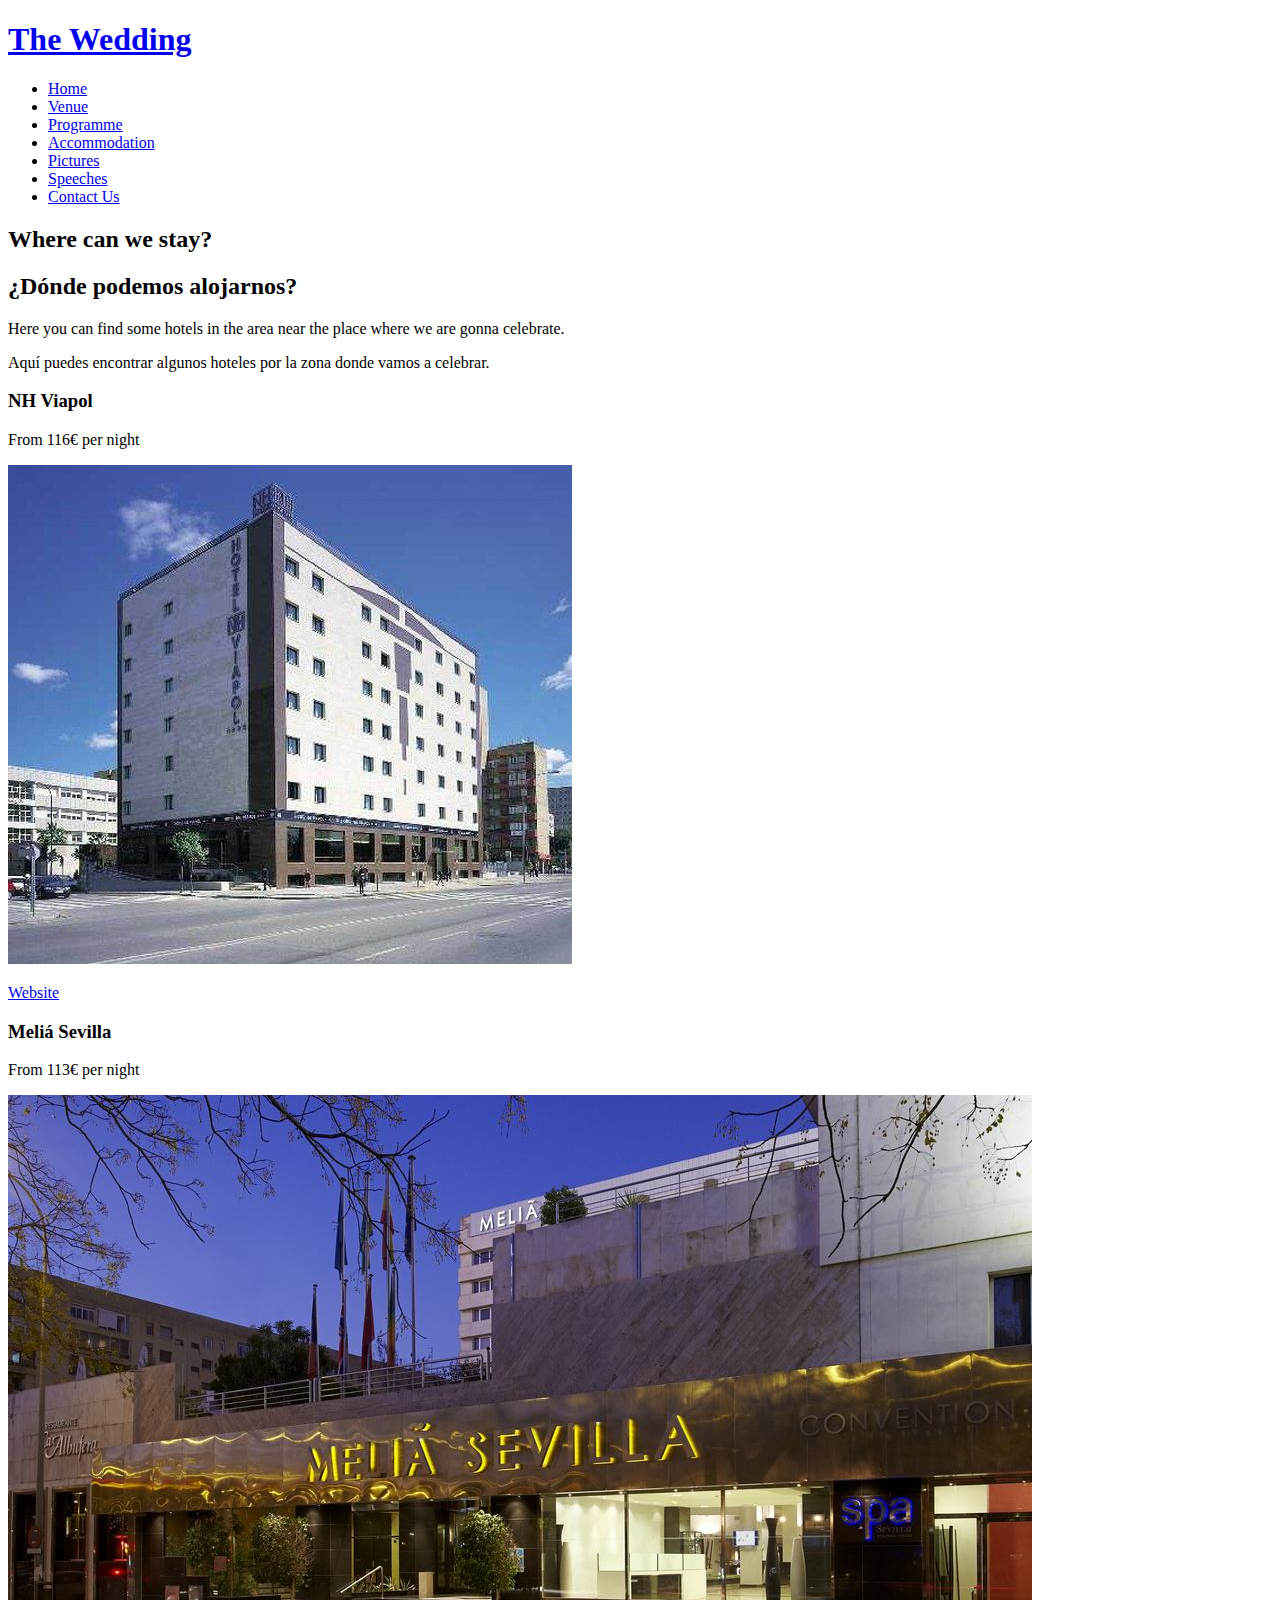
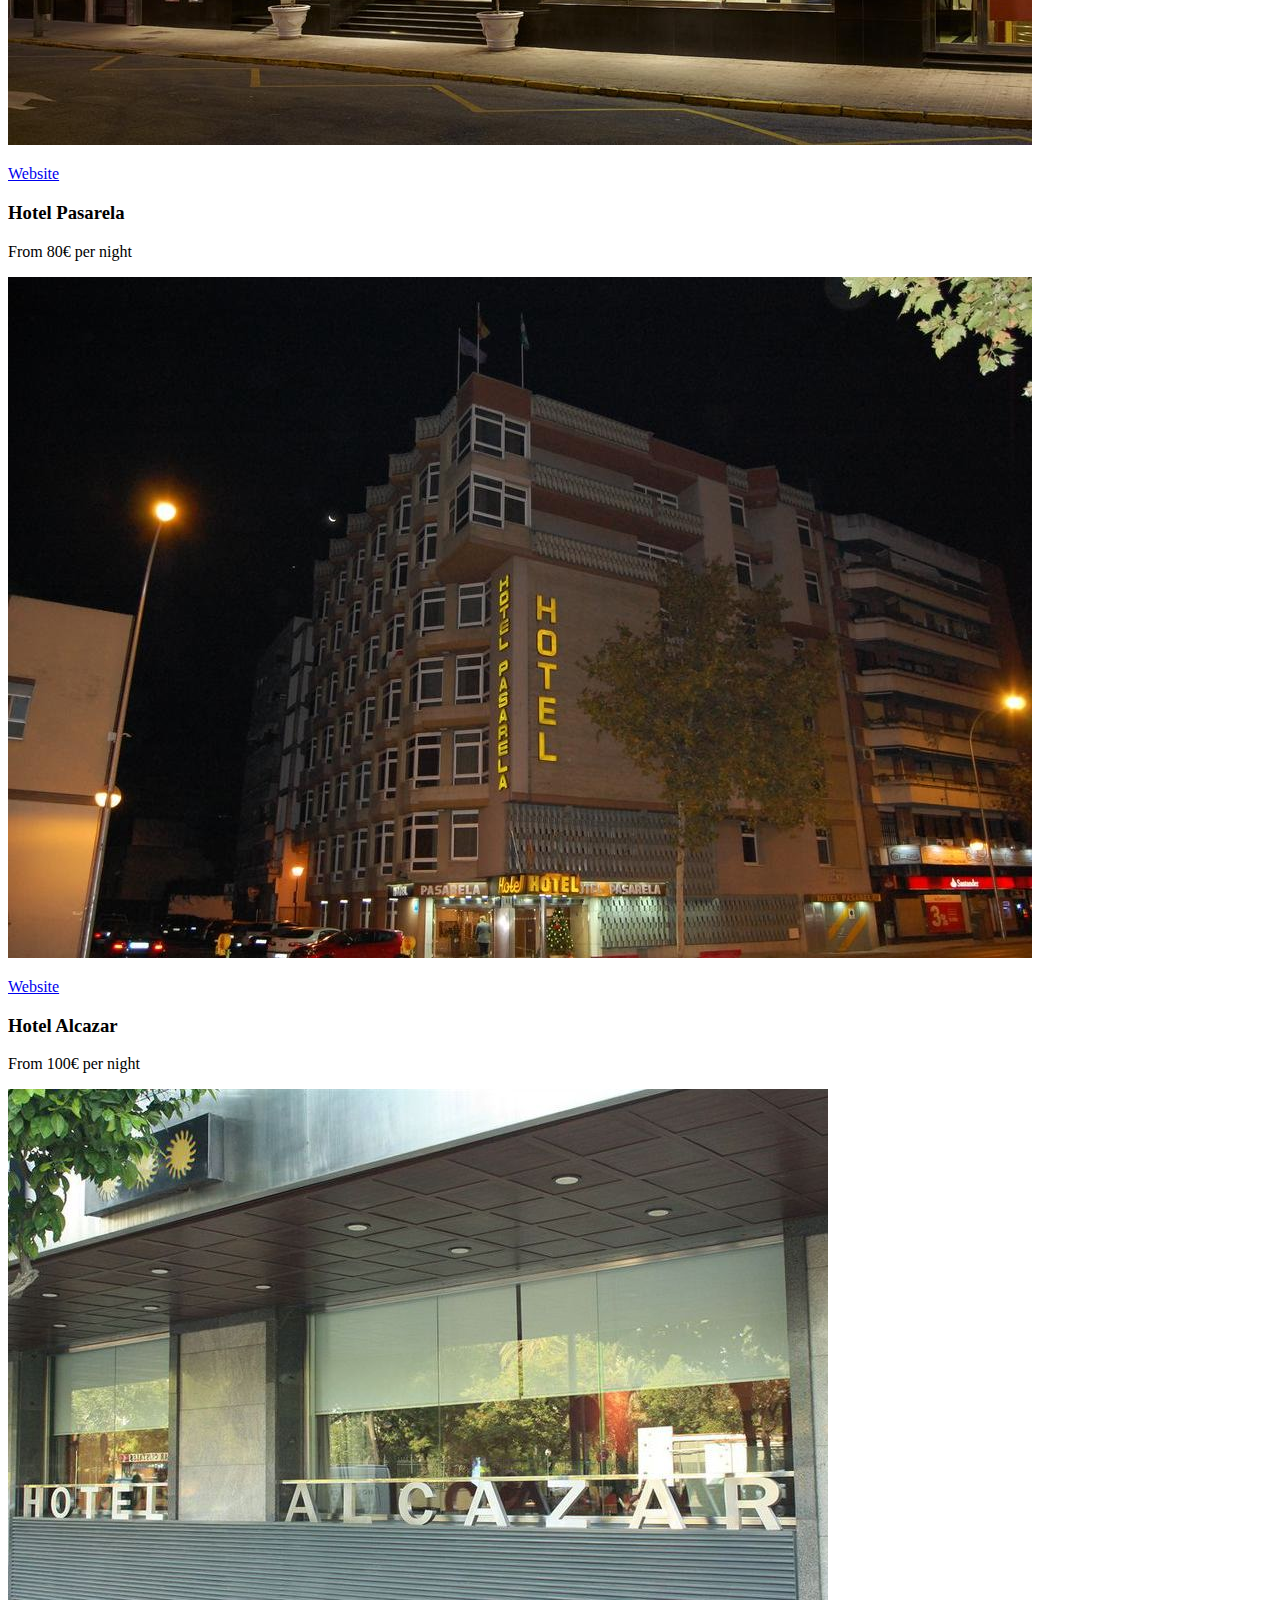
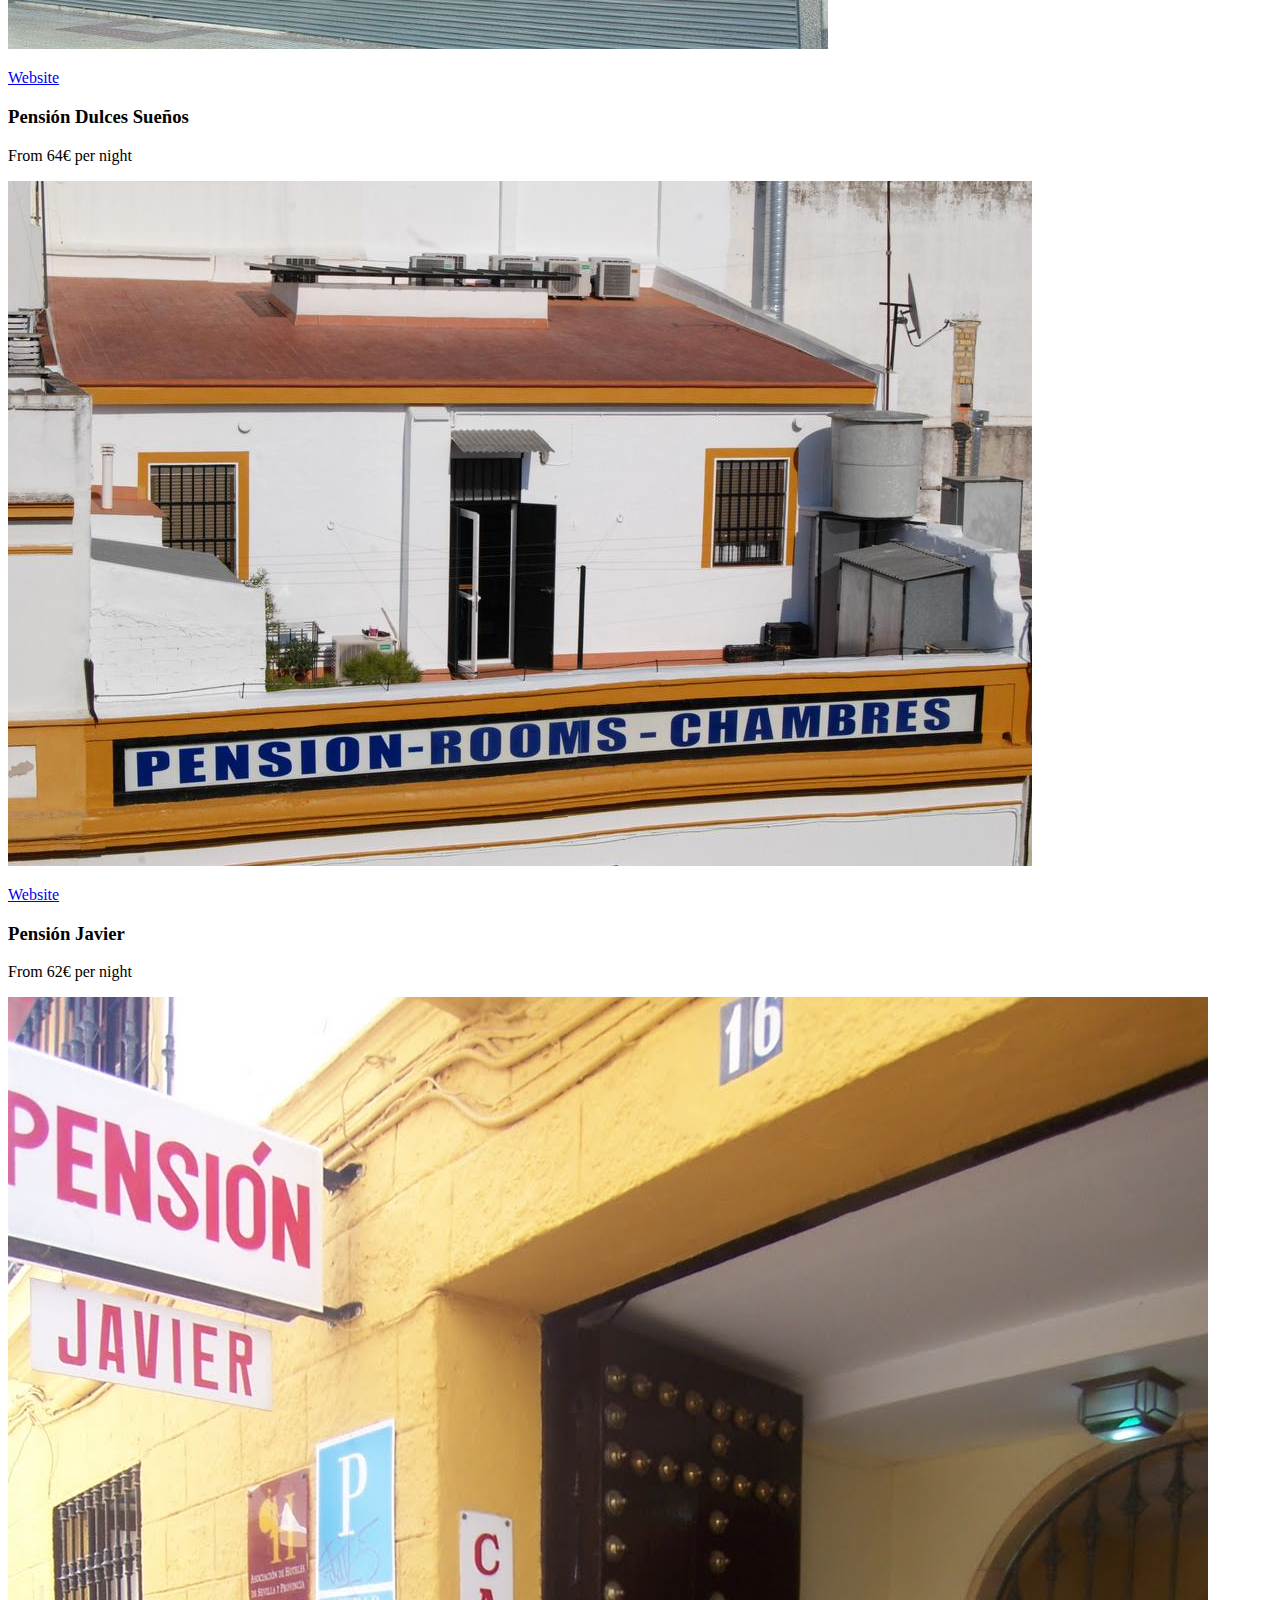
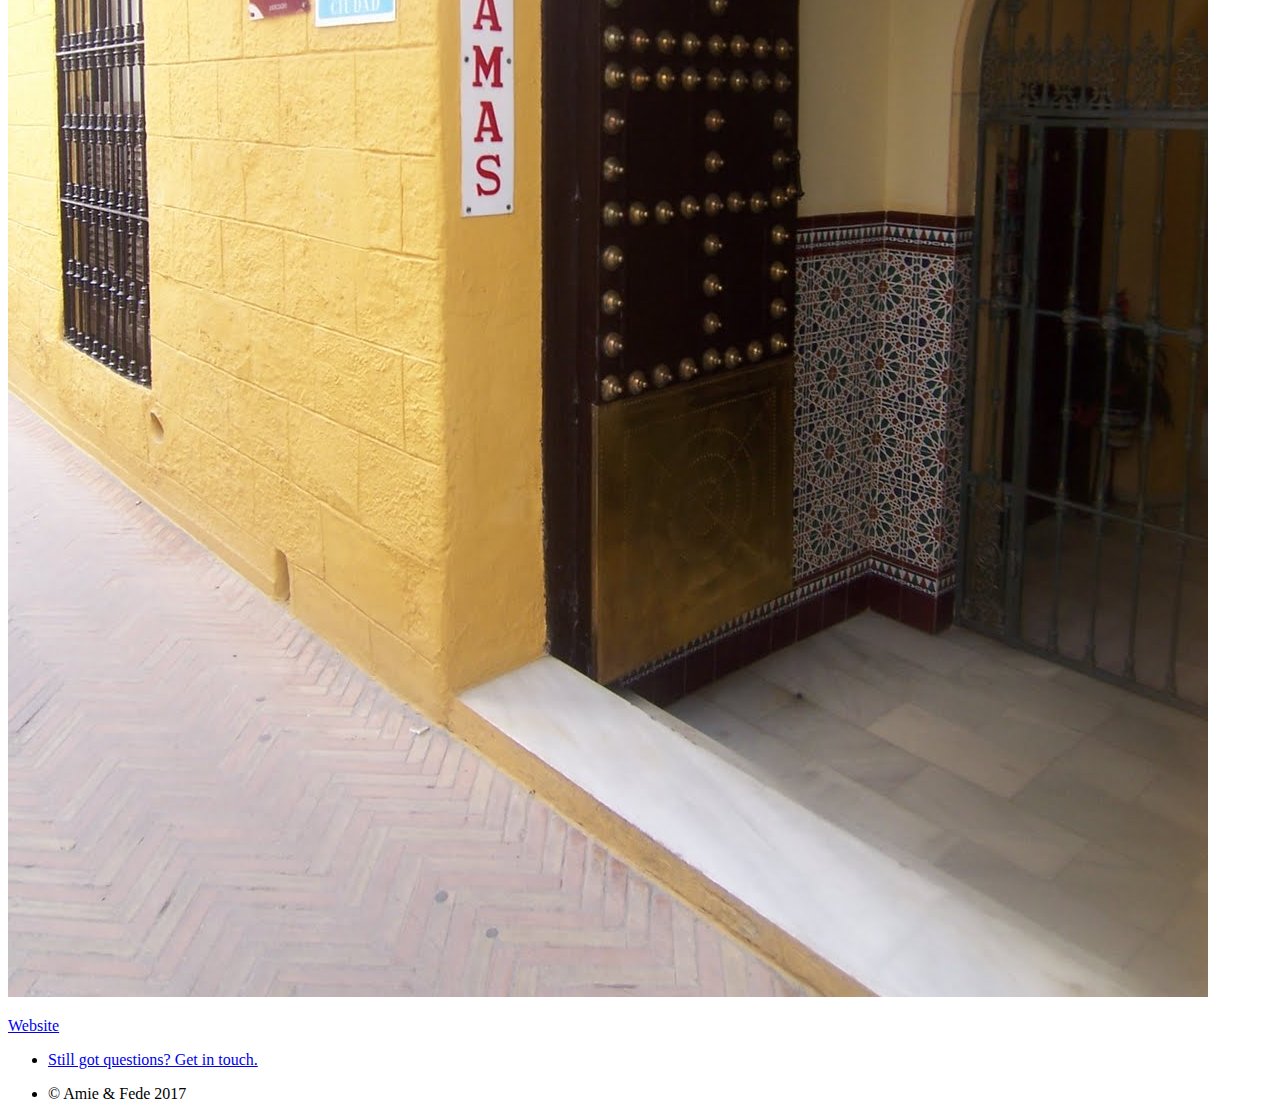
==== commit cca64aad: "Update nav menu" ====
--- a/www/accommodation.html
+++ b/www/accommodation.html
@@ -27,7 +27,8 @@
 					<li><a href="venue.html">Venue</a></li>
 					<li><a href="programme.html">Programme</a></li>
 					<li><a href="accommodation.html">Accommodation</a></li>
-					<li><a href="registry.html">Gift List</a></li>
+					<li><a href="pictures.html">Pictures</a></li>
+          <li><a href="speeches.html">Speeches</a></li>
 					<li><a href="contactus.html">Contact Us</a></li>
 				</ul>
 			</nav>
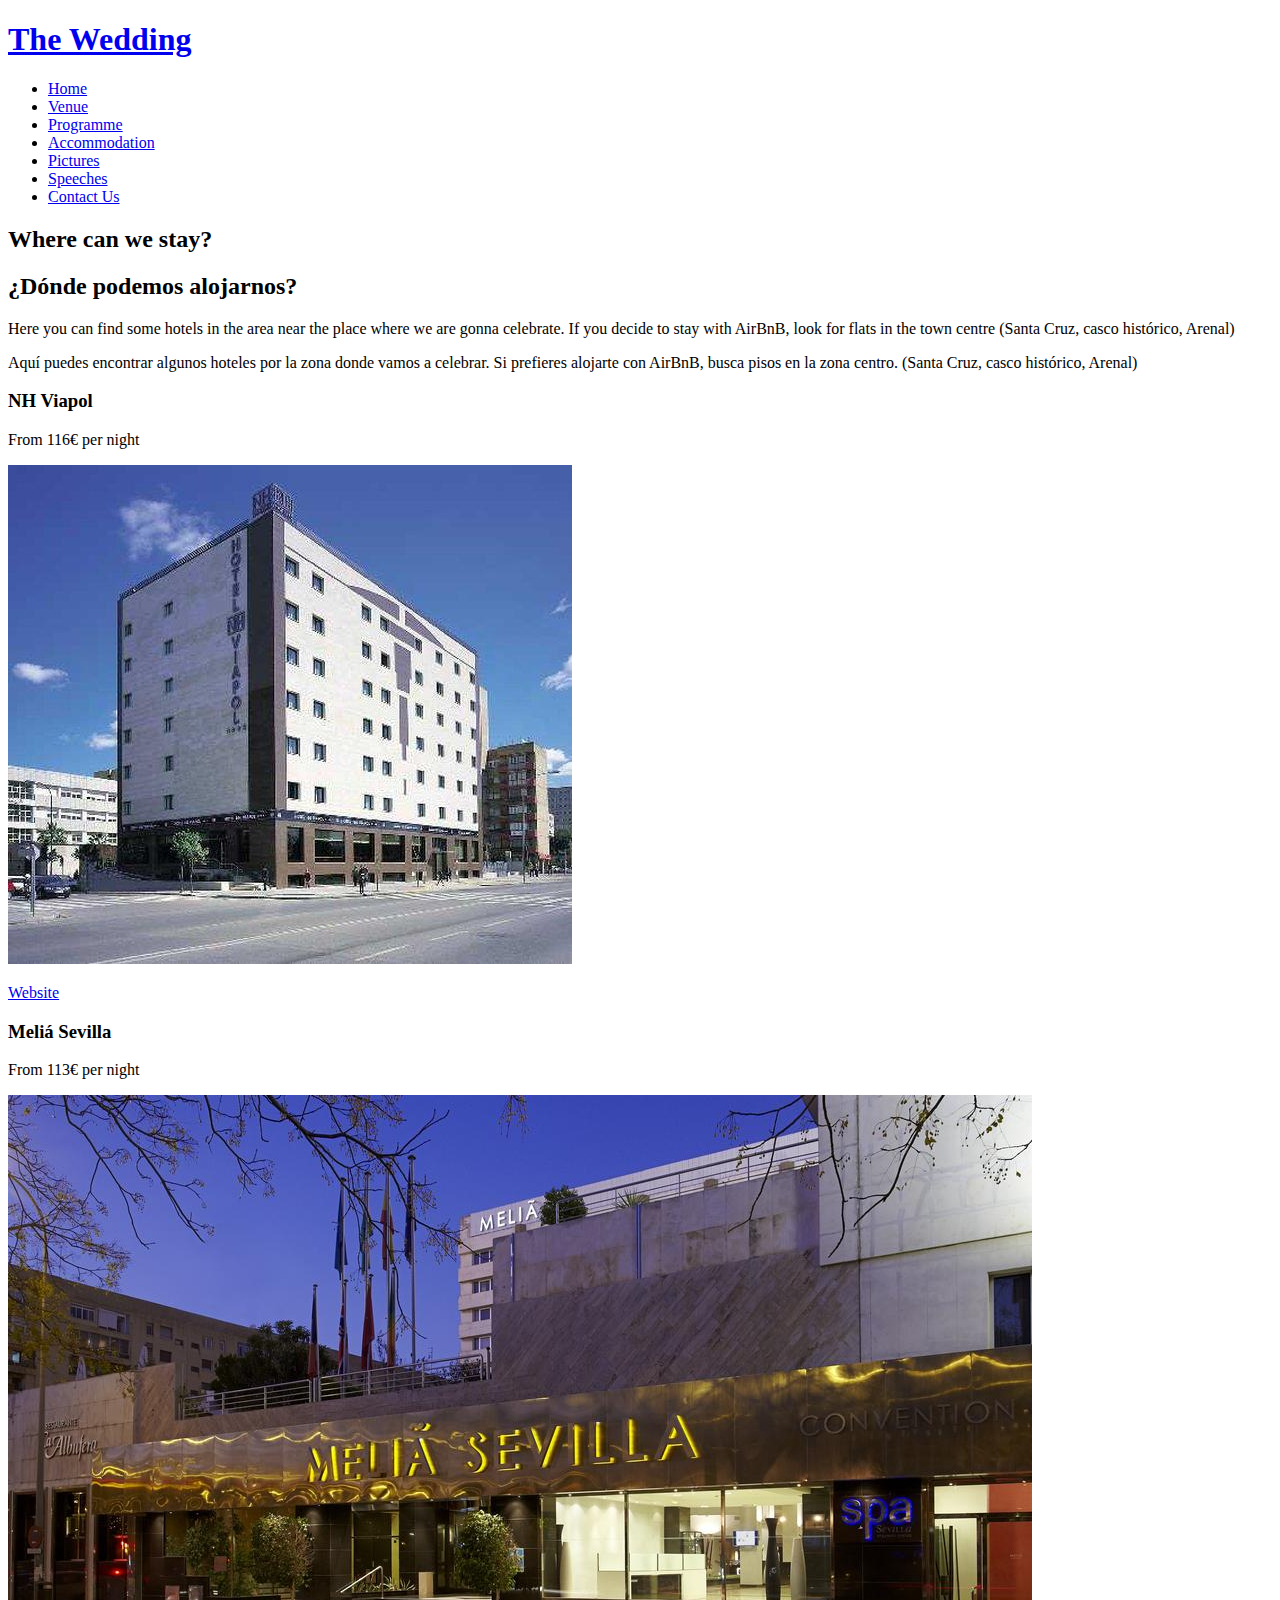
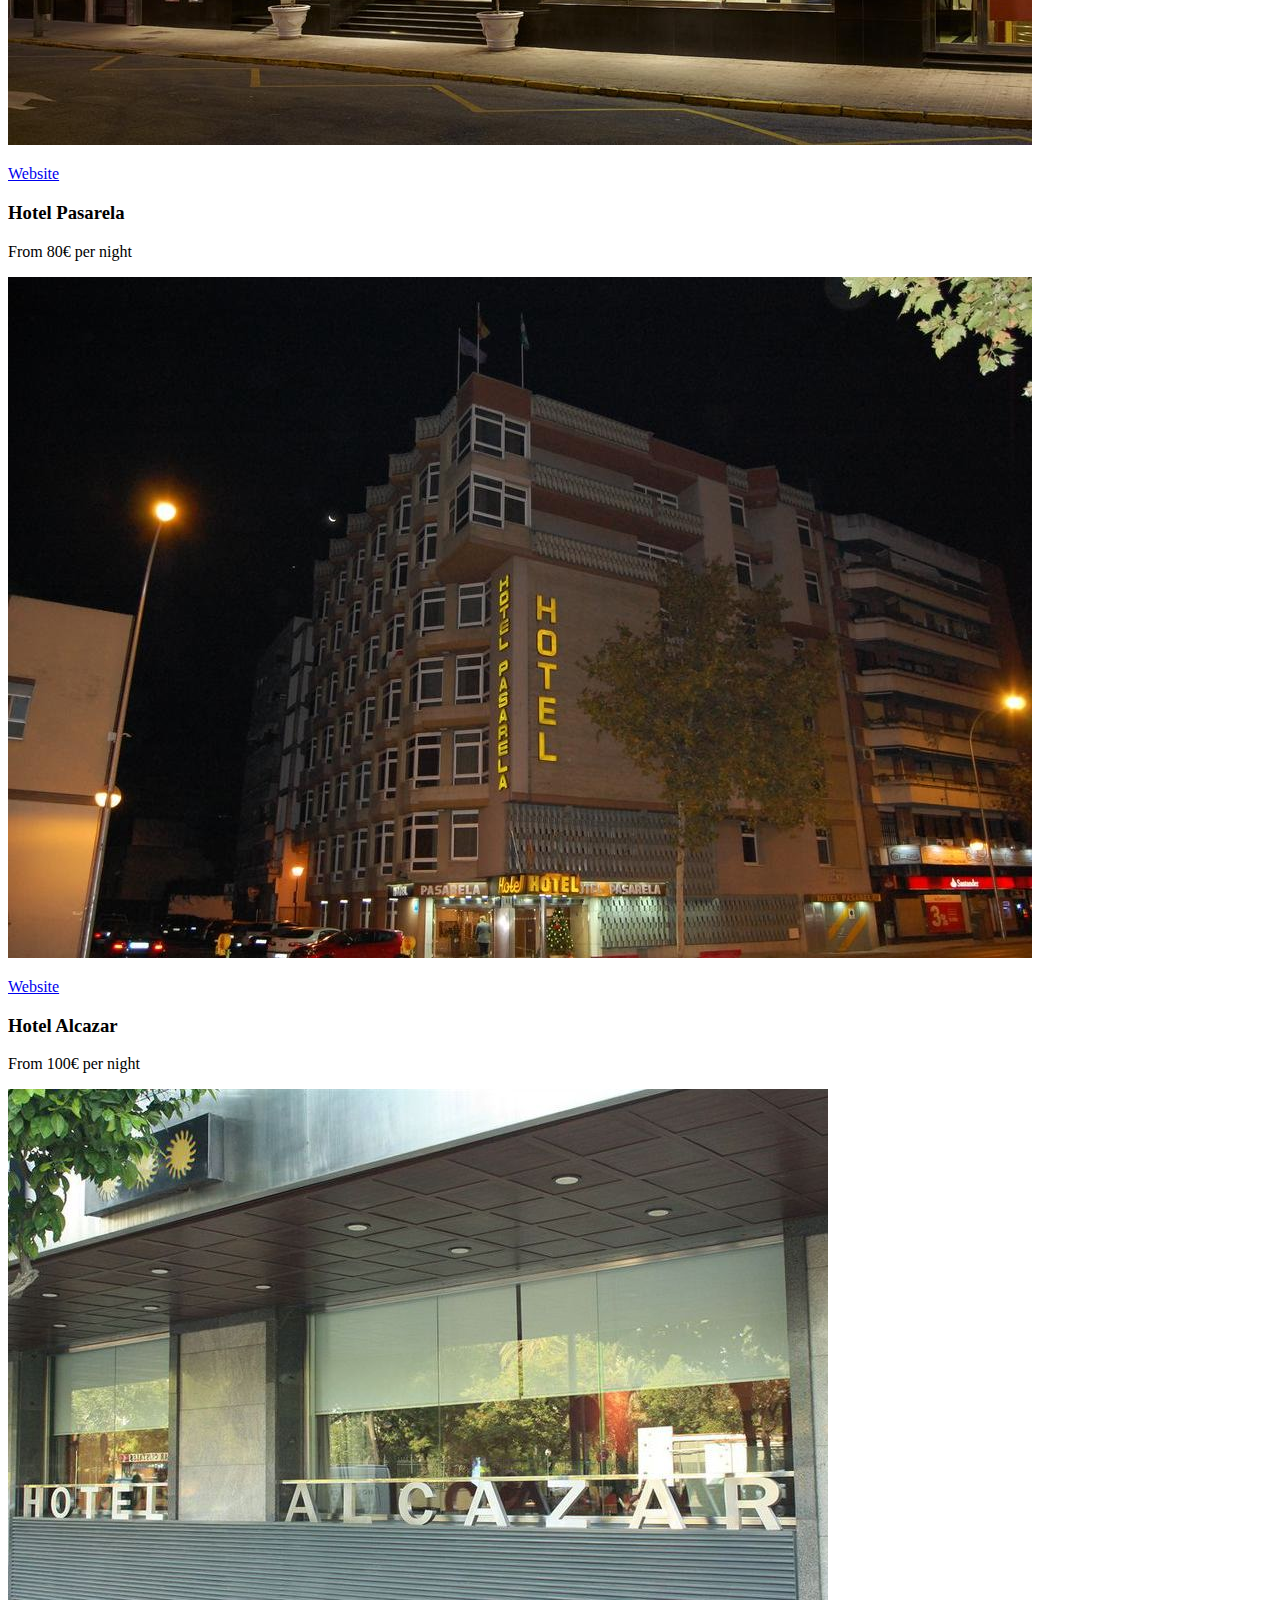
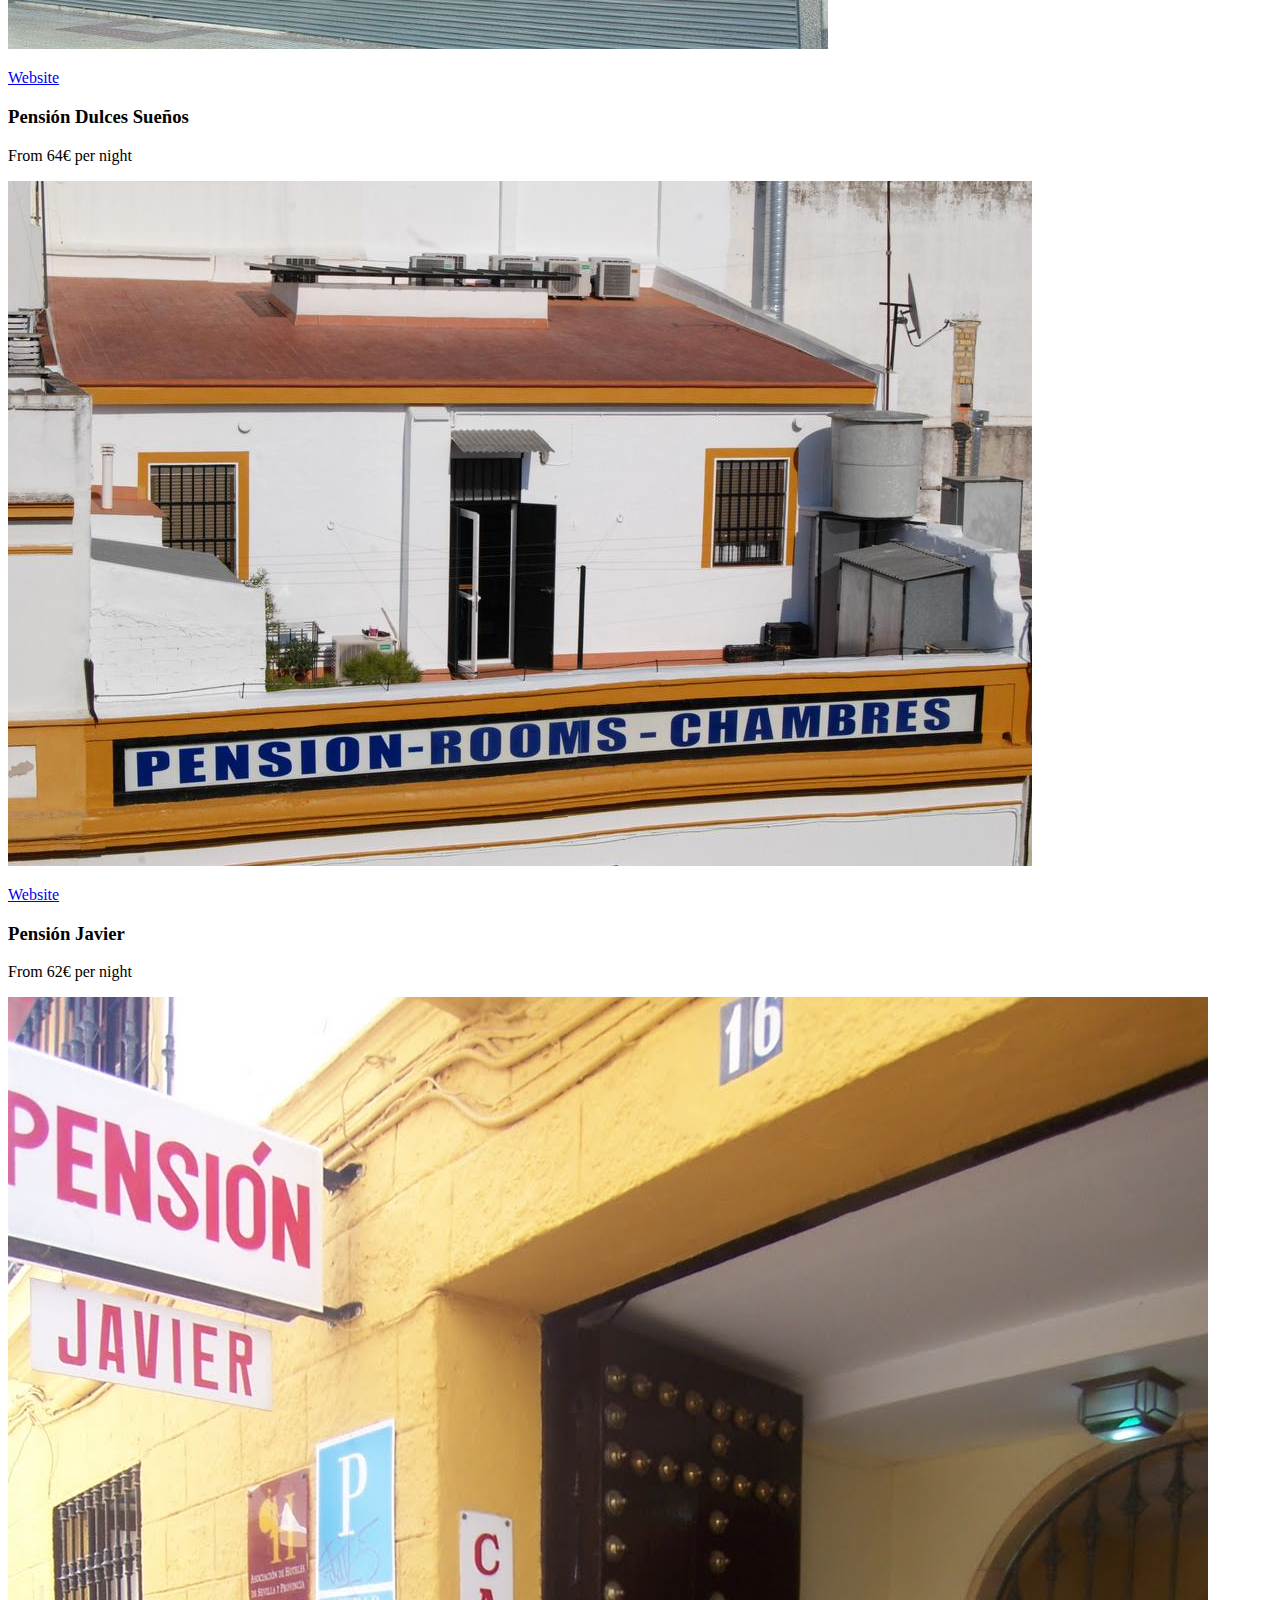
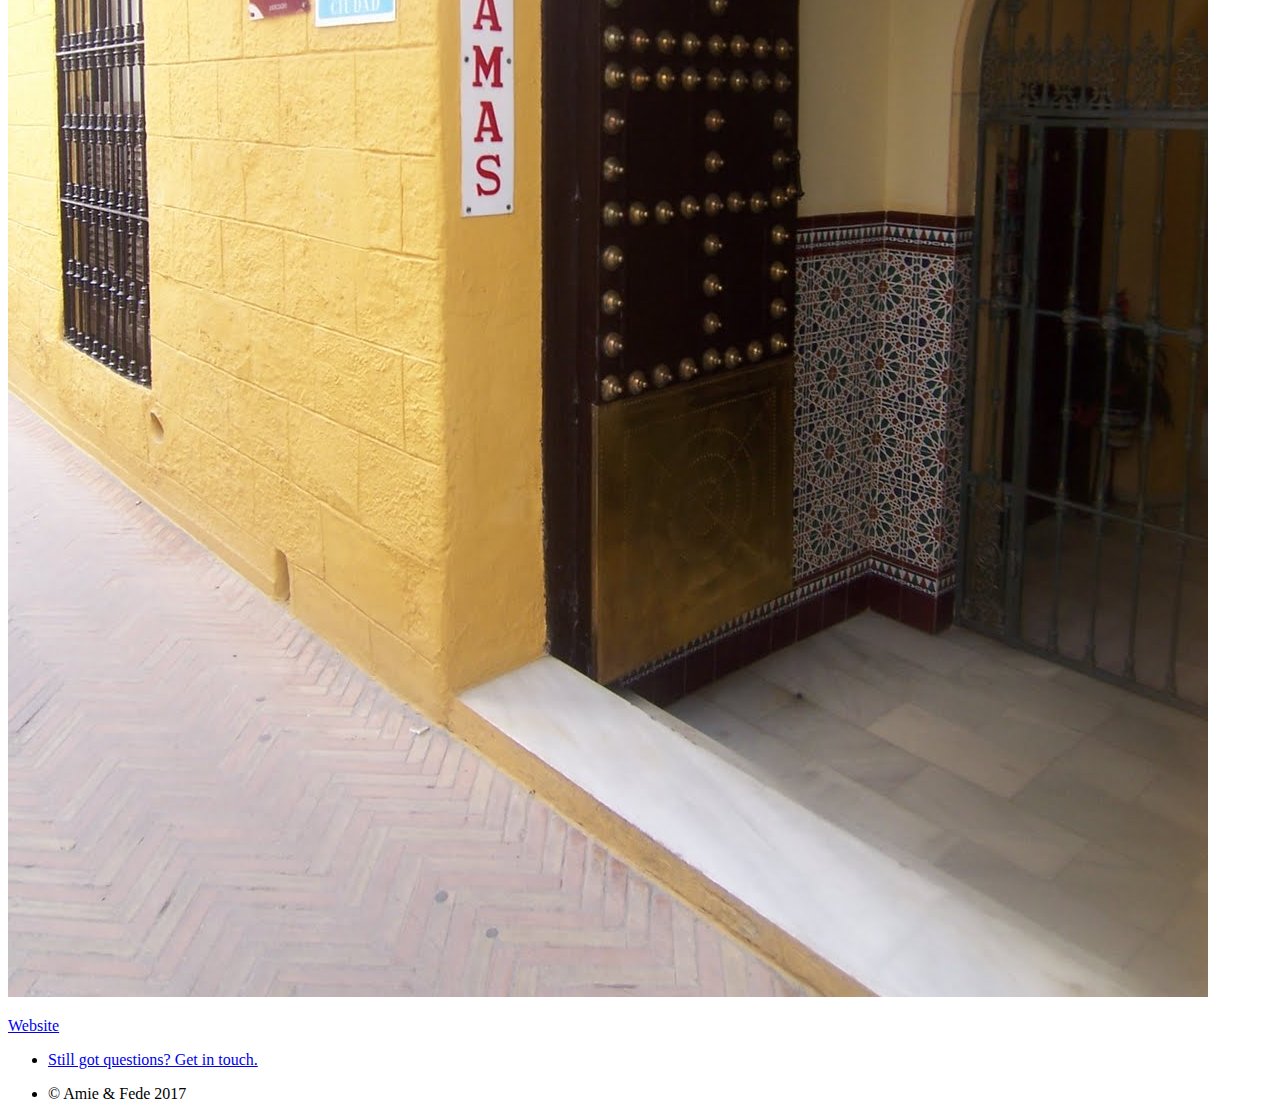
==== commit 6b493bbd: "Updating information, fixing language, typos, etc..." ====
--- a/www/accommodation.html
+++ b/www/accommodation.html
@@ -43,8 +43,12 @@
 	<!-- Main -->
 		<section id="main">
 			<div class="container">
-				<p>Here you can find some hotels in the area near the place where we are gonna celebrate.</p>
-        <p>Aquí puedes encontrar algunos hoteles por la zona donde vamos a celebrar.</p>
+				<p>Here you can find some hotels in the area near the place where we are gonna celebrate. 
+        If you decide to stay with AirBnB, look for flats in the town centre (Santa Cruz, casco histórico,
+        Arenal)</p>
+        <p>Aquí puedes encontrar algunos hoteles por la zona donde vamos a celebrar.
+        Si prefieres alojarte con AirBnB, busca pisos en la zona centro. (Santa Cruz, casco histórico,
+        Arenal)</p>
 			</div>
 
 			<div class="container">
